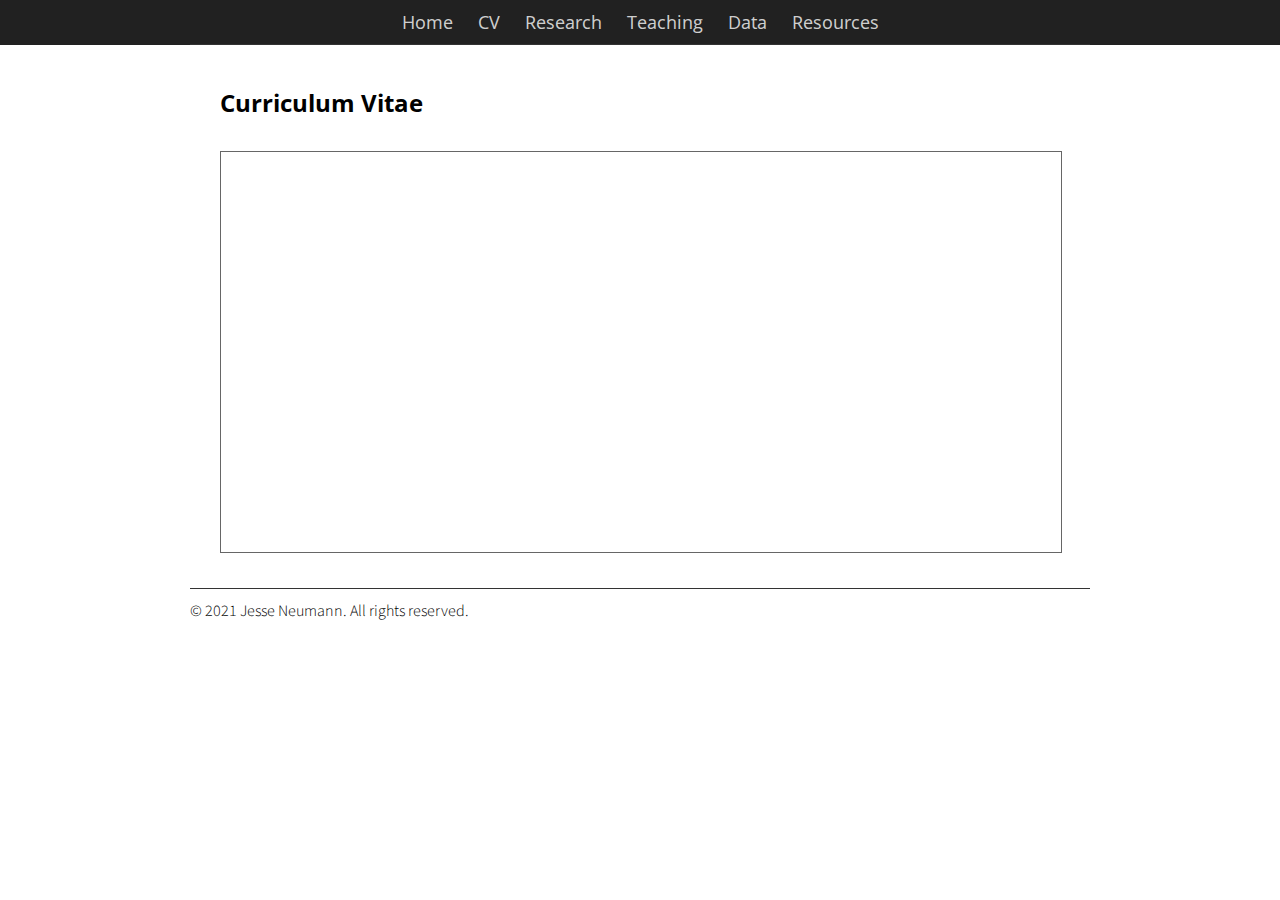
==== cv.html @ 2f376e9b "Create cv.html" ====
<!DOCTYPE html>
<html lang="en-us">

<head>
    <!-- Global site tag (gtag.js) - Google Analytics -->
    <script async src="https://www.googletagmanager.com/gtag/js?id=UA-176182247-1"></script>
    <script>
        window.dataLayer = window.dataLayer || [];

        function gtag() {
            dataLayer.push(arguments);
        }
        gtag('js', new Date());

        gtag('config', 'UA-176182247-1');
    </script>
    <!-- End of Google Analytics -->
    <meta charset="utf-8">
    <title>J. Neumann's Website</title>
    <meta name="viewport" content="width=device-width, initial-scale=1.0">
    <link rel="stylesheet" type="text/css" href="/css/main.css">
    <link href='https://fonts.googleapis.com/css?family=Open+Sans:400,700' rel='stylesheet' type='text/css'>
    <link href='https://fonts.googleapis.com/css?family=Open+Sans+Condensed:300,700' rel='stylesheet' type='text/css'>
    <link href="https://fonts.googleapis.com/css?family=Source+Sans+Pro:400,700" rel="stylesheet">
    <link href="https://fonts.googleapis.com/icon?family=Material+Icons" rel="stylesheet">
    </head>

<body>
    <div class="menu-container">
        <div class="menu">
            <div class="menu-table flex-row-center">
                <div class="menu-items flex-row-center flex-item">
                    <a href="index.html">Home</a>
                    <a href="cv.html" class="active">CV</a>
                    <a href="research.html">Research</a>
                    <a href="teaching.html">Teaching</a>
                    <a href="data.html">Data</a>
                    <a href="resources.html">Resources</a>
                </div>
            </div>
            <hr class="header-footer">
        </div>
    </div>
    <!-------------------------------------------------------------------------------------------->
    <div class="content-container">
        <div class="content">
            <div class="content-table flex-column">
                <!-------------------------------------------------------------------------------------------->
                <div class="flex-row">
                    <div class="flex-item flex-column full-width">
                        <h2 class="add-bottom-margin">Curriculum Vitae</h2>
                         <iframe class="iframe-in-body" src="pdf/CV - Neumann.pdf"></iframe>
                    </div>
                </div>
                <!-------------------------------------------------------------------------------------------->
            </div>
            <hr class="header-footer">
            <p class="text-tiny text-no-margin text-right">&#169; 2021 Jesse Neumann. All rights reserved.&nbsp;&nbsp; </p>
        </div>
    </div>
</body>

</html>
---- css/main.css ----
html,
body {
  margin: 0;
  padding: 0;
  background-color: white;
  font-family: 'Open Sans', Helvetica, Arial, sans-serif;
  left: 0;
  right: 0;
  width: auto;
}

a {
  outline: none;
  cursor: pointer;
}

img {
  -webkit-touch-callout: none;
  -webkit-user-select: none;
  -khtml-user-select: none;
  -moz-user-select: none;
  -ms-user-select: none;
  user-select: none;
}

video {
  -webkit-touch-callout: none;
  -webkit-user-select: none;
  -khtml-user-select: none;
  -moz-user-select: none;
  -ms-user-select: none;
  user-select: none;
}

h2 {
  font-size: 24px;
  margin: 10px 0 0 0;
  padding: 0;
  font-weight: bold;
  font-family: 'Open Sans', Helvetica, Arial, sans-serif;
}

h3 {
  font-size: 18px;
  margin: 10px 0 0 0;
  padding: 0;
  font-weight: bold;
  font-family: 'Open Sans', Helvetica, Arial, sans-serif;
}

ul,
ol {
  margin: 10px 0 10px 0;
}

li ol,
li ul {
  margin: 0;
}

hr {
  border: 0;
  height: 1px;
  background: #333;
  margin: 0 0 10px 0;
}

.menu-container {
  z-index: 2;
  position: relative;
  width: 100%;
  background-color: #212121;
  min-width: 300px;
  -webkit-touch-callout: none;
  -webkit-user-select: none;
  -khtml-user-select: none;
  -moz-user-select: none;
  -ms-user-select: none;
  user-select: none;
}

.menu {
  position: relative;
  margin: 0 auto;
  max-width: 900px;
}

.menu-table {
  padding: 10px 10px;
  width: 100%;
  margin: 0;
}

.menu-highlight {
  color: rgb(255, 255, 255) !important;
  opacity: 1 !important;
  font-weight: 700 !important;
}

.logo {
  margin-left: 20px;
}

.logo a {
  color: rgba(255, 255, 255, 0.8);
  font-family: 'Open Sans Condensed', Helvetica, Arial, sans-serif;
  font-size: 30px;
  text-decoration: none;
  font-weight: 700;
  flex: 1 auto;
}

.menu-button {
  width: 40px;
  height: 40px;
  display: none;
  cursor: pointer;
  margin-right: 20px;
}

.menu-button img {
  width: 30px;
  height: 30px;
}

.menu-items a {
  color: rgba(255, 255, 255, 0.8);
  text-decoration: none;
  font-weight: 400;
  font-size: 18px;
  flex: 1 auto;
  transition: opacity 0.1s ease-in-out;
  -moz-transition: opacity 0.1s ease-in-out;
  -webkit-transition: opacity 0.1s ease-in-out;
  font-family: 'Open Sans', Helvetica, Arial, sans-serif;
  white-space: nowrap;
}

.menu-items a:not(:last-child) {
  margin-right: 25px;
}

.menu-items a:hover {
  color: rgb(255, 255, 255);
  opacity: 1;
}

.content-container {
  z-index: 1;
  position: relative;
  width: 100%;
  min-width: 300px;
}

.content {
  position: relative;
  margin: 0 auto;
  font-size: 16px;
  font-family: 'Source Sans Pro', Helvetica, Arial, sans-serif;
  font-weight: 300;
  line-height: 1.5;
  max-width: 900px;
  overflow-x: auto;
}

.content p a,
.content ul a,
.content ol a {
  text-decoration: none;
  color: #005cbf;
}

.content p a:hover,
.content ul a:hover,
.content ol a:hover {
  text-decoration: underline;
}

.content-table {
  padding: 20px 10px;
  width: 100%;
  margin: 0;
}

.flex-column {
  display: flex;
  flex-direction: column;
  flex-wrap: wrap;
  justify-content: flex-start;
  align-items: stretch;
  align-content: stretch;
  box-sizing: border-box;
}

.flex-row-space-between {
  display: flex;
  flex-direction: row;
  flex-wrap: wrap;
  justify-content: space-between;
  align-items: center;
  align-content: stretch;
  box-sizing: border-box;
}

.flex-row {
  display: flex;
  flex-direction: row;
  flex-wrap: wrap;
  justify-content: flex-start;
  align-items: center;
  align-content: stretch;
  box-sizing: border-box;
}

.flex-row-center {
  display: flex;
  flex-direction: row;
  flex-wrap: wrap;
  justify-content: center;
  align-items: center;
  align-content: stretch;
  box-sizing: border-box;
}

.flex-item-stretch {
  flex: 1 auto;
}

.flex-item-stretch-2 {
  flex: 1 auto;
}

.flex-item-stretch-3 {
  flex: 1 auto;
}

.flex-item-stretch-4 {
  flex: 1 auto;
}

.flex-item-stretch-5 {
  flex: 1 auto;
}

.flex-item {
  margin: 0 20px;
}

.left-align {
  float: left;
}

.right-align {
  float: right;
}

.full-width {
  width: 100%;
}

.badge-text {
  font-size: 30px;
  font-weight: 700;
}

.text {
  margin: 10px 0 10px 0;
  padding: 0;
}

.text-large-margin {
  margin: 15px 0 15px 0;
  padding: 0;
}

.text-small-margin {
  margin: 5px 0 5px 0;
  padding: 0;
}

.text-no-margin {
  margin: 0;
  padding: 0;
}

.image {
  border-radius: 2px;
  width: 100%;
  margin: 15px 0;
  -webkit-touch-callout: none;
  -webkit-user-select: none;
  -khtml-user-select: none;
  -moz-user-select: none;
  -ms-user-select: none;
  user-select: none;
  display: flex;
}

.image.center {
  align-self: center;
}

.image img,
.image video {
  width: 100%;
  height: 100%;
  box-sizing: border-box;
  display: table-cell;
  overflow: hidden;
  border-radius: 2px;
}

.adaptive-image {
  background-position: center;
  background-repeat: no-repeat;
  background-size: cover;
}

.image-wrap-text {
  float: left;
  margin: 5px 40px 25px 0;
}

.image-caption {
  width: 100%;
  text-align: center;
  margin-top: -10px;
  margin-bottom: 10px;
}

.max-width-400 {
  max-width: 400px;
}

.max-width-140 {
  max-width: 140px;
}

ol.publication {
  display: flex;
  flex-direction: column-reverse;
  list-style: none;
  margin: 7px 0 7px 0;
  padding: 0;
  flex-wrap: wrap;
}

ol.publication li {
  display: flex;
  align-items: baseline;
  margin: 0;
  padding: 0;
}

ol.publication li p:before {
  line-height: 1;
  margin-right: 5px;
}

ol.publication.C-list {
  counter-reset: C-counter;
}

ol.publication.C-list li p {
  counter-increment: C-counter;
}

ol.publication.C-list li p:before {
  content: "[C"counter(C-counter)"]";
}

ol.publication.J-list {
  counter-reset: J-counter;
}

ol.publication.J-list li p {
  counter-increment: J-counter;
}

ol.publication.J-list li p:before {
  content: "[J"counter(J-counter)"]";
}

ol.publication.T-list {
  counter-reset: T-counter;
}

ol.publication.T-list li p {
  counter-increment: T-counter;
}

ol.publication.T-list li p:before {
  content: "[T"counter(T-counter)"]";
}

ol.publication.O-list {
  counter-reset: O-counter;
}

ol.publication.O-list li p {
  counter-increment: O-counter;
}

ol.publication.O-list li p:before {
  content: "[O"counter(O-counter)"]";
}

ol.publication.P-list {
  counter-reset: P-counter;
}

ol.publication.P-list li p {
  counter-increment: P-counter;
}

ol.publication.P-list li p:before {
  content: "[P"counter(P-counter)"]";
}

ol.publication.M-list {
  counter-reset: M-counter;
}

ol.publication.M-list li p {
  counter-increment: M-counter;
}

ol.publication.M-list li p:before {
  content: "[M"counter(M-counter)"]";
}

ol.publication.F-list {
  counter-reset: F-counter;
}

ol.publication.F-list li p {
  counter-increment: F-counter;
}

ol.publication.F-list li p:before {
  content: "[F"counter(F-counter)"]";
}

ol.publication.A-list {
  counter-reset: A-counter;
}

ol.publication.A-list li p {
  counter-increment: A-counter;
}

ol.publication.A-list li p:before {
  content: "[A"counter(A-counter)"]";
}

ol.nested {
  list-style: none;
  counter-reset: item;
}

ol.nested>li:before {
  counter-increment: item;
  content: counters(item, ".") ". ";
  padding-right: 0.6em;
}

.noselect {
  -webkit-touch-callout: none;
  -webkit-user-select: none;
  -khtml-user-select: none;
  -moz-user-select: none;
  -ms-user-select: none;
  user-select: none;
}

.center-align-content {
  display: flex;
  justify-content: center;
  align-items: center;
}

.left-align-content {
  display: flex;
  justify-content: flex-start;
  align-items: center;
}

.text-large {
  font-size: 20px;
}

.text-small {
  font-size: 12px;
}

.text-italic {
  font-style: italic;
}

.text-justify {
  text-align: justify;
}

.text-center {
  text-align: center;
}

.iframe-container {
  position: absolute;
  top: 61px;
  bottom: 0;
  left: 0;
  height: auto;
  width: 100%;
  min-width: 300px;
}

.iframe {
  border: 0;
  width: 100%;
  height: 100%;
}

.iframe-in-body {
  width: 100%;
  height: 400px;
  border: 1px solid #666666;
  margin: 15px 0;
}

.iframe-in-tab {
  width: 100%;
  height: 400px;
  border: 0;
  margin: 0;
  padding: 0;
}

.force-no-scroll {
  overflow-y: hidden;
}

.force-scroll {
  overflow-y: scroll;
}

.highlight-text {
  font-weight: bold;
}

.custom-text-info,
.custom-text-info p,
.custom-text-info a {
  color: #17a2b8;
}

.custom-text-info a:hover {
  color: #007082;
}

.custom-text-primary,
.custom-text-primary p,
.custom-text-primary a {
  color: #007bff;
}

.custom-text-primary a:hover {
  color: #005cbf;
}

.custom-text-danger,
.custom-text-danger p,
.custom-text-danger a {
  color: #dc3545;
}

.custom-text-danger a:hover {
  color: #a71120;
}

.gallery {
  display: flex;
  flex-direction: row;
  flex-wrap: wrap;
  justify-content: flex-start;
  align-items: center;
  align-content: stretch;
  box-sizing: border-box;
  width: 100%;
  padding: 0 10px;
}

.gallery a {
  border: 1px solid rgba(0, 0, 0, 0);
  color: black;
  text-decoration: none;
  padding: 10px;
  cursor: default;
  -webkit-touch-callout: none;
  -webkit-user-select: none;
  -khtml-user-select: none;
  -moz-user-select: none;
  -ms-user-select: none;
  user-select: none;
}

.gallery a>img,
.gallery a>video {
  border-radius: 2px;
  width: 100%;
  background-image: url(../img/loading.gif);
  background-repeat: no-repeat;
  background-size: 30px 30px;
  background-position: center;
  min-height: 50px;
}

.gallery a>div {
  width: 100%;
  text-align: center;
}

.custom-table-container {
  display: grid;
  width: fit-content;
  width: -moz-fit-content;
  margin: 15px 0;
}

.custom-table-container.center {
  margin-left: auto;
  margin-right: auto;
}

.custom-table {
  display: block;
  overflow-x: auto;
  border: 1px solid #666666;
  border-collapse: collapse;
  border-spacing: 0;
  empty-cells: show;
  margin: 0;
  padding: 0;
}

.custom-table thead {
  text-align: left;
  border-bottom: 1px solid #666666;
}

.custom-table tfoot {
  border-top: 1px solid #666666;
}

.custom-table tr.bg-color-gray {
  background-color: #dadada;
}

.custom-table tr.bg-color-light-gray {
  background-color: #efefef;
}

.custom-table td,
.custom-table th {
  padding: 5px 10px;
}

.no-top-margin {
  margin-top: 0;
}

.no-bottom-margin {
  margin-bottom: 0;
}

.break-long-url {
  /* These are technically the same, but use both */
  overflow-wrap: break-word;
  word-wrap: break-word;

  -ms-word-break: break-all;
  /* This is the dangerous one in WebKit, as it breaks things wherever */
  word-break: break-all;
  /* Instead use this non-standard one: */
  word-break: break-word;

  /* Adds a hyphen where the word breaks, if supported (No Blink) */
  -ms-hyphens: auto;
  -moz-hyphens: auto;
  -webkit-hyphens: auto;
  hyphens: auto;
}

.graph-title {
  font-size: 20px;
  margin-bottom: 0;
  margin-top: 15px;
}

.add-top-margin {
  margin-top: 15px;
}

.add-top-margin-small {
  margin-top: 5px;
}

.add-top-margin-large {
  margin-top: 20px;
}

.add-bottom-margin {
  margin-bottom: 15px;
}

.add-bottom-margin-small {
  margin-bottom: 5px;
}

.add-bottom-margin-large {
  margin-bottom: 20px;
}

@media screen and (min-width: 900px) {
  .flex-item-stretch {
    flex: 1;
  }

  .flex-item-stretch-2 {
    flex: 2;
  }

  .flex-item-stretch-3 {
    flex: 3;
  }

  .flex-item-stretch-4 {
    flex: 4;
  }

  .flex-item-stretch-5 {
    flex: 5;
  }
}

@media screen and (max-width: 750px) {
  .logo {
    -webkit-tap-highlight-color: transparent;
  }

  .menu-items {
    display: none;
    width: 100%;
  }

  .menu-items a:first-child {
    margin-top: 10px;
  }

  .menu-items a {
    width: 100%;
    padding: 10px 0;
    border-top: 1px solid rgba(255, 255, 255, 0.5);
  }

  .menu-button {
    display: flex;
    flex-direction: row;
    flex-wrap: wrap;
    justify-content: flex-end;
    align-items: center;
    align-content: stretch;
    box-sizing: border-box;
    -webkit-tap-highlight-color: transparent;
  }

  .menu-button:focus {
    pointer-events: none;
  }

  .menu-button:focus+.menu-items {
    display: block;
  }

  .menu-button:focus+.menu-items a {
    display: block;
  }

  .menu-items:hover {
    display: block;
  }

  .menu-items>a {
    display: block;
  }

  .image-wrap-text {
    max-width: 100%;
    margin-bottom: 20px;
    margin-right: 0;
  }
}

@media screen and (min-width: 900px) {
  .gallery a {
    flex: 1 0 25%;
    max-width: 25%;
  }
}

@media screen and (min-width: 700px) and (max-width: 900px) {
  .gallery a {
    flex: 1 0 33.3%;
    max-width: 33.3%;
  }
}

@media screen and (min-width: 500px) and (max-width: 700px) {
  .gallery a {
    flex: 1 0 50%;
    max-width: 50%;
  }
}

@media screen and (max-width: 500px) {
  .gallery a {
    flex: 1 0 100%;
    max-width: 100%;
  }
}
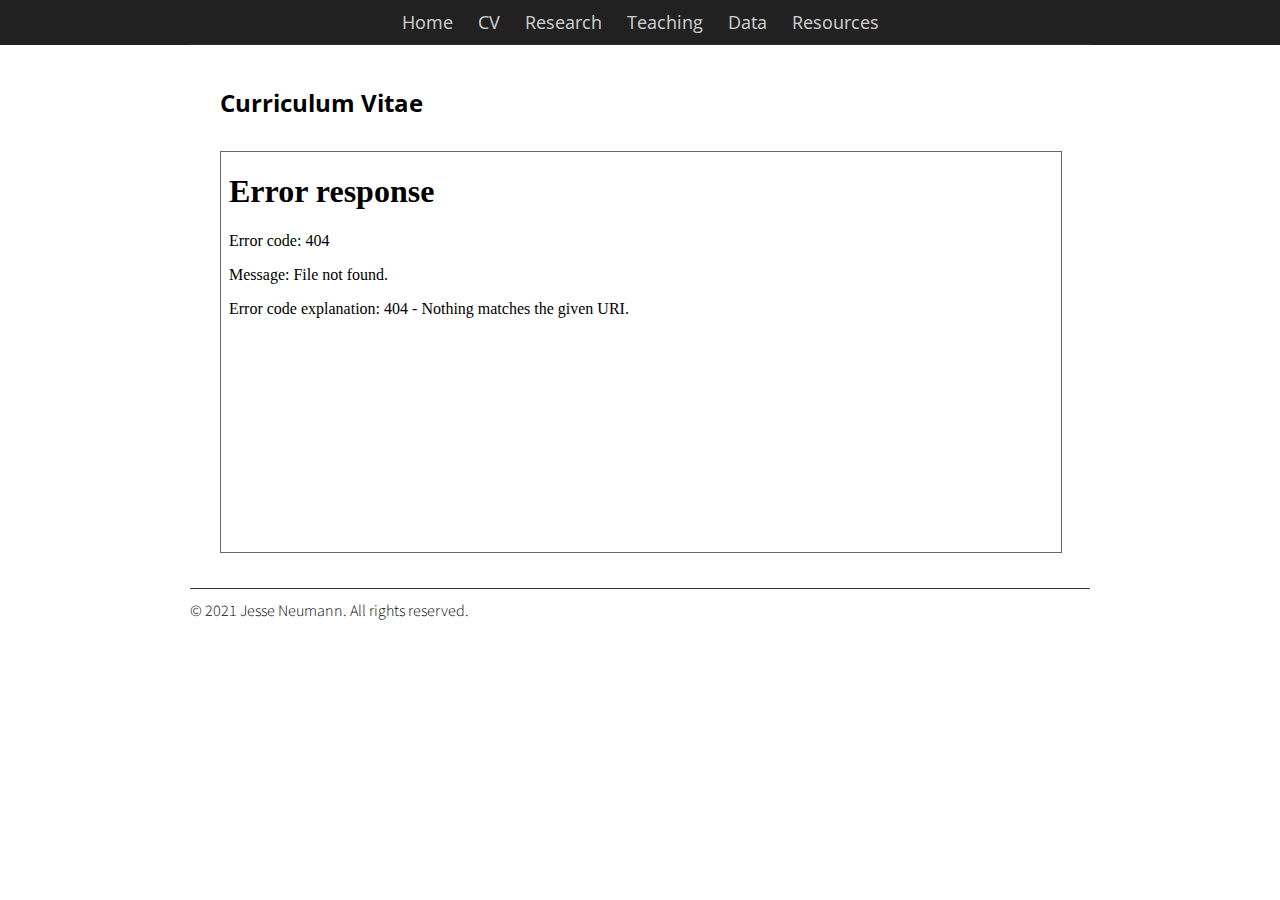
==== commit 6b1f1910: "Update cv.html" ====
--- a/cv.html
+++ b/cv.html
@@ -2,19 +2,6 @@
 <html lang="en-us">
 
 <head>
-    <!-- Global site tag (gtag.js) - Google Analytics -->
-    <script async src="https://www.googletagmanager.com/gtag/js?id=UA-176182247-1"></script>
-    <script>
-        window.dataLayer = window.dataLayer || [];
-
-        function gtag() {
-            dataLayer.push(arguments);
-        }
-        gtag('js', new Date());
-
-        gtag('config', 'UA-176182247-1');
-    </script>
-    <!-- End of Google Analytics -->
     <meta charset="utf-8">
     <title>J. Neumann's Website</title>
     <meta name="viewport" content="width=device-width, initial-scale=1.0">
@@ -23,7 +10,7 @@
     <link href='https://fonts.googleapis.com/css?family=Open+Sans+Condensed:300,700' rel='stylesheet' type='text/css'>
     <link href="https://fonts.googleapis.com/css?family=Source+Sans+Pro:400,700" rel="stylesheet">
     <link href="https://fonts.googleapis.com/icon?family=Material+Icons" rel="stylesheet">
-    </head>
+</head>
 
 <body>
     <div class="menu-container">
